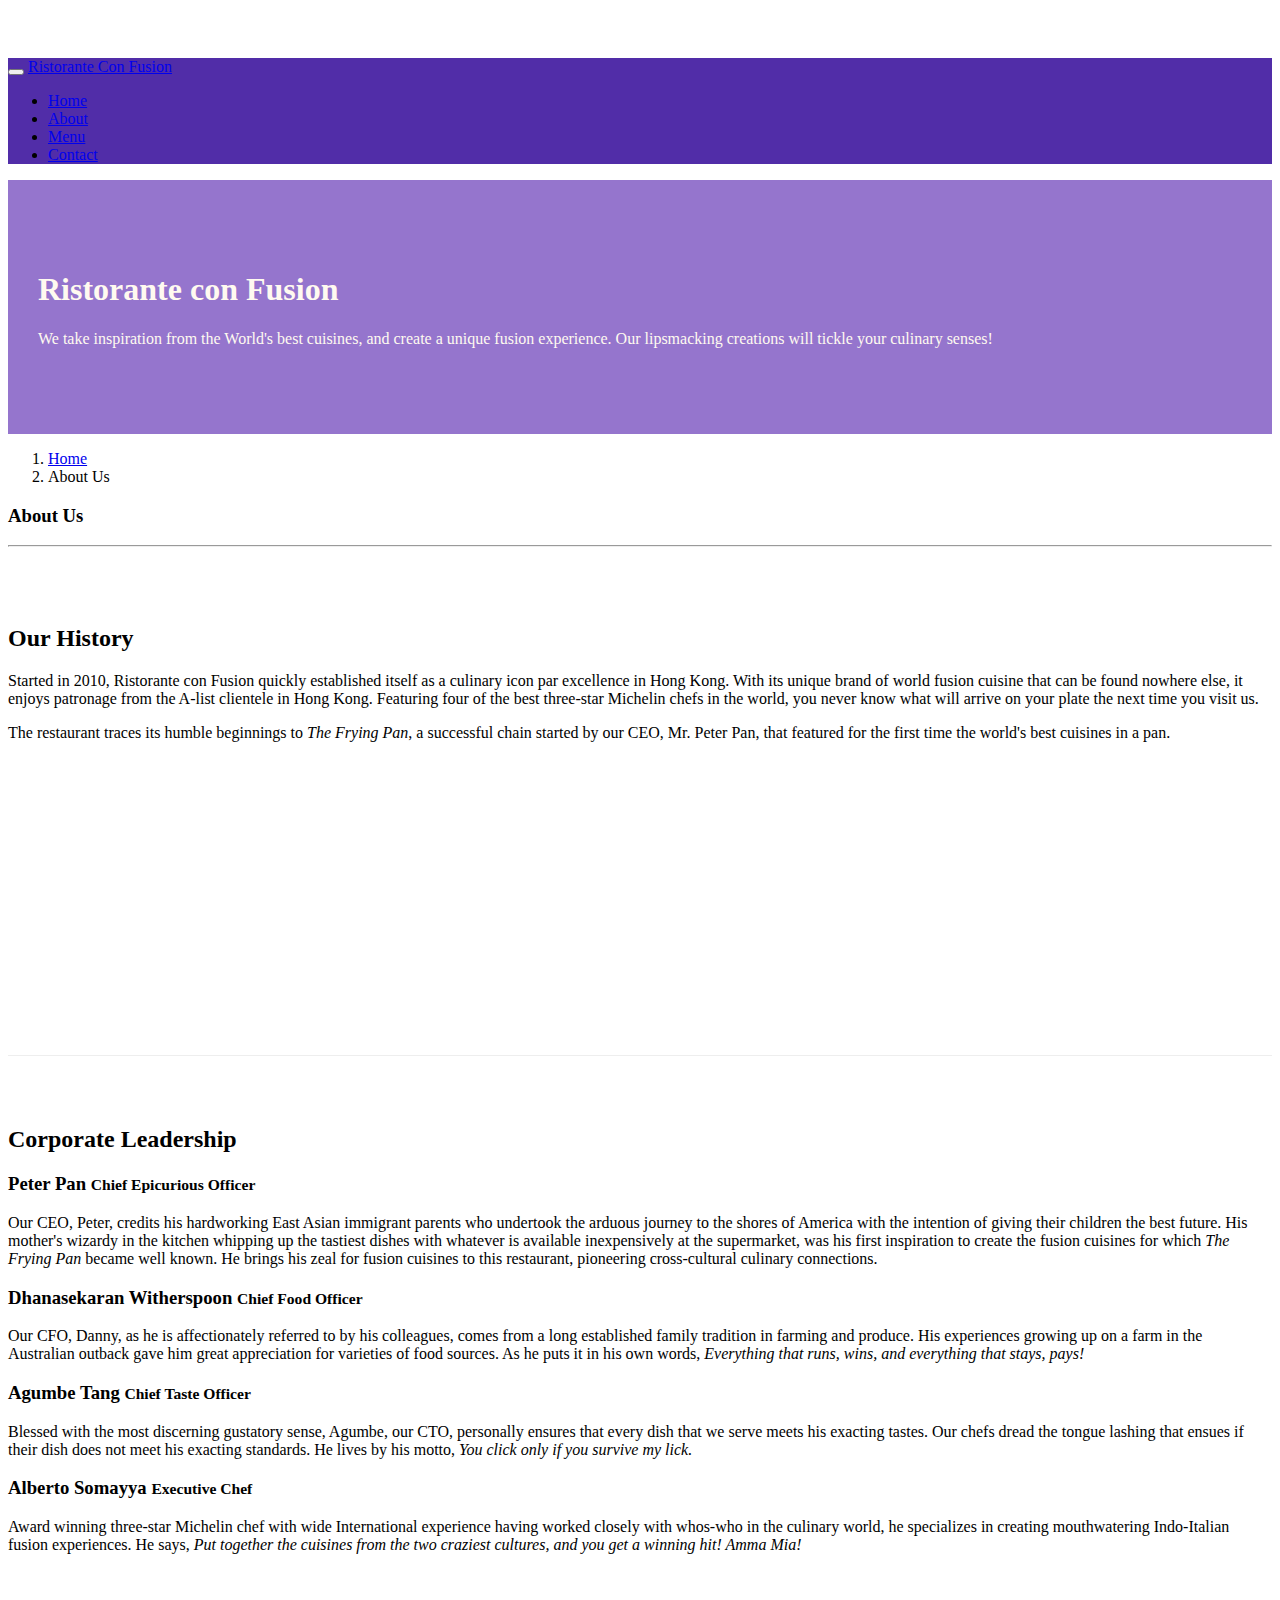
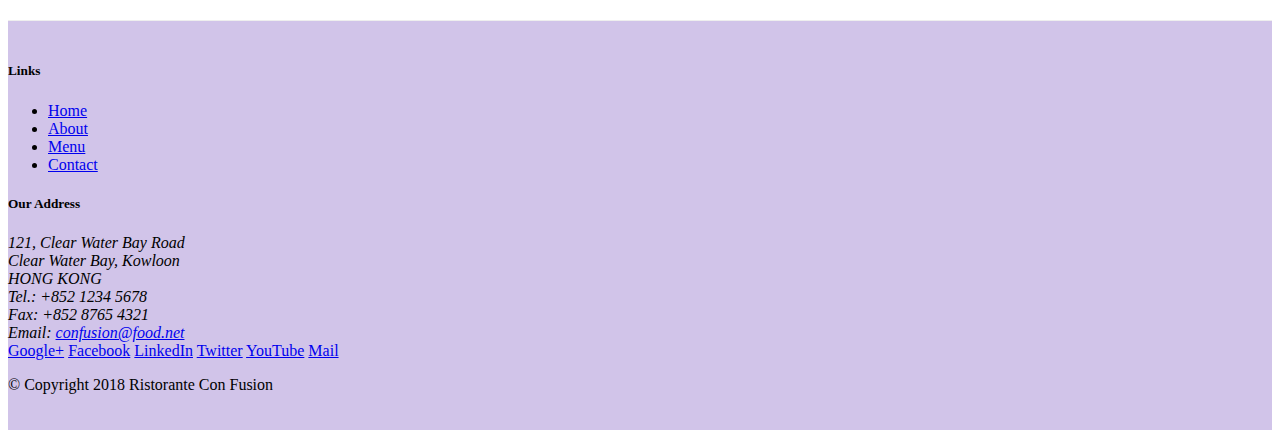
==== aboutus.html @ 702de175 "Navbar and breadcrumb" ====
<!DOCTYPE html>
<html lang="en">

<head>
    <!-- Required meta tags always come first -->
    <meta charset="utf-8">
    <meta name="viewport" content="width=device-width, initial-scale=1, shrink-to-fit=no">
    <meta http-equiv="x-ua-compatible" content="ie=edge">

    <!-- Bootstrap CSS -->
    <link rel="stylesheet" href="node_modules/bootstrap/dist/css/bootstrap.min.css">
    <link rel="stylesheet" href="css/style.css">
    <title>Ristorante Con Fusion: About Us</title>

</head>

<body>
    <nav class="navbar navbar-dark navbar-expand-sm fixed-top">
        <div class="container">
            <button class="navbar-toggler" type="button" data-toggle="collapse" data-target="#Navbar">
                <span class="navbar-toggler-icon"></span>
            </button>
            <a class="navbar-brand" href="index.html">Ristorante Con Fusion</a>
            <div class="collapse navbar-collapse" id="Navbar">
                <ul class="navbar-nav mr-auto">
                    <li class="nav-item"><a class="nav-link" href="index.html">Home</a></li>
                    <li class="nav-item active"><a class="nav-link" href="#">About</a></li>
                    <li class="nav-item"><a class="nav-link" href="#">Menu</a></li>
                    <li class="nav-item"><a class="nav-link" href="#">Contact</a></li>
                </ul>
            </div>
        </div>
    </nav>
    <header class="jumbotron">
        <div class="container">
            <div class="row row-header">
                <div class="col-12 col-sm-6">
                    <h1>Ristorante con Fusion</h1>
                    <p>We take inspiration from the World's best cuisines, and create a unique fusion experience. Our lipsmacking creations will tickle your culinary senses!</p>
                </div>
                <div class="col-12 col-sm">
                </div>
            </div>
        </div>
    </header>

    <div class="container">
        <div class="row">
            <ol class="col-12 breadcrumb">
                <li class="breadcrumb-item"><a href="index.html">Home</a></li>
                <li class="breadcrumb-item active">About Us</li>
            </ol> 
            <div class="col-12">
               <h3>About Us</h3>
               <hr>
            </div>
        </div>

        <div class="row row-content">
            <div class="col-12 col-sm-6">
                <h2>Our History</h2>
                <p>Started in 2010, Ristorante con Fusion quickly established itself as a culinary icon par excellence in Hong Kong. With its unique brand of world fusion cuisine that can be found nowhere else, it enjoys patronage from the A-list clientele in Hong Kong.  Featuring four of the best three-star Michelin chefs in the world, you never know what will arrive on your plate the next time you visit us.</p>
                <p>The restaurant traces its humble beginnings to <em>The Frying Pan</em>, a successful chain started by our CEO, Mr. Peter Pan, that featured for the first time the world's best cuisines in a pan.</p>
            </div>
            <div class="col col-sm">
            </div>
          
        </div>


        <div class="row row-content">
            <div class="col-12">
                <h2>Corporate Leadership</h2>
                <h3>Peter Pan <small>Chief Epicurious Officer</small></h3>
                <p class="d-none d-sm-block">Our CEO, Peter, credits his hardworking East Asian immigrant parents who undertook the arduous journey to the shores of America with the intention of giving their children the best future. His mother's wizardy in the kitchen whipping up the tastiest dishes with whatever is available inexpensively at the supermarket, was his first inspiration to create the fusion cuisines for which <em>The Frying Pan</em> became well known. He brings his zeal for fusion cuisines to this restaurant, pioneering cross-cultural culinary connections.</p>
                <h3>Dhanasekaran Witherspoon <small>Chief Food Officer</small></h3>
                <p class="d-none d-sm-block">Our CFO, Danny, as he is affectionately referred to by his colleagues, comes from a long established family tradition in farming and produce. His experiences growing up on a farm in the Australian outback gave him great appreciation for varieties of food sources. As he puts it in his own words, <em>Everything that runs, wins, and everything that stays, pays!</em></p>
                <h3>Agumbe Tang <small>Chief Taste Officer</small></h3>
                <p class="d-none d-sm-block">Blessed with the most discerning gustatory sense, Agumbe, our CTO, personally ensures that every dish that we serve meets his exacting tastes. Our chefs dread the tongue lashing that ensues if their dish does not meet his exacting standards. He lives by his motto, <em>You click only if you survive my lick.</em></p>
                <h3>Alberto Somayya <small>Executive Chef</small></h3>
                <p class="d-none d-sm-block">Award winning three-star Michelin chef with wide International experience having worked closely with whos-who in the culinary world, he specializes in creating mouthwatering Indo-Italian fusion experiences. He says, <em>Put together the cuisines from the two craziest cultures, and you get a winning hit! Amma Mia!</em></p>
            </div>
       </div>

    </div>

    <footer class="footer">
        <div class="container">
            <div class="row">             
                <div class="col-4 offset-1 col-sm-2">
                    <h5>Links</h5>
                    <ul class="list-unstyled">
                        <li><a href="index.html">Home</a></li>
                        <li><a href="#">About</a></li>
                        <li><a href="#">Menu</a></li>
                        <li><a href="#">Contact</a></li>
                    </ul>
                </div>
                <div class="col-7 col-sm-5">
                    <h5>Our Address</h5>
                    <address>
		              121, Clear Water Bay Road<br>
		              Clear Water Bay, Kowloon<br>
		              HONG KONG<br>
		              Tel.: +852 1234 5678<br>
		              Fax: +852 8765 4321<br>
		              Email: <a href="mailto:confusion@food.net">confusion@food.net</a>
		           </address>
                </div>
                <div class="col-12 col-sm-4 align-self-center">
                    <div class="text-center">
                        <a href="http://google.com/+">Google+</a>
                        <a href="http://www.facebook.com/profile.php?id=">Facebook</a>
                        <a href="http://www.linkedin.com/in/">LinkedIn</a>
                        <a href="http://twitter.com/">Twitter</a>
                        <a href="http://youtube.com/">YouTube</a>
                        <a href="mailto:">Mail</a>
                    </div>
                </div>
           </div>
           <div class="row justify-content-center">             
                <div class="col-auto">
                    <p>© Copyright 2018 Ristorante Con Fusion</p>
                </div>
           </div>
        </div>
    </footer>
    <!-- jQuery first, then Popper.js, then Bootstrap JS. -->
    <script src="node_modules/jquery/dist/jquery.slim.min.js"></script>
    <script src="node_modules/popper.js/dist/umd/popper.min.js"></script>
    <script src="node_modules/bootstrap/dist/js/bootstrap.min.js"></script>
</body>

</html>
---- css/style.css ----
.row-header{
    margin:0px auto;
    padding: 0px auto;;
}
.row-content{
    margin:0px auto;
    padding: 50px 0px;
    border-bottom: 1px ridge;
    min-height: 400px;
}
.footer{
    background-color: #D1C4E9;
    margin:0 auto;
    padding:20px 0;
}
.jumbotron{
    padding:70px 30px;
    margin: 0px auto;
    background: #9575cd;
    color:floralwhite;

}
.address{
    font-size: 80%;
    margin:0px;
    color:#0f0f0f;
}
body{
    padding:50px 0 0 0;
    z-index:0;
}

.navbar-dark{
    background-color: #512DA8;
}
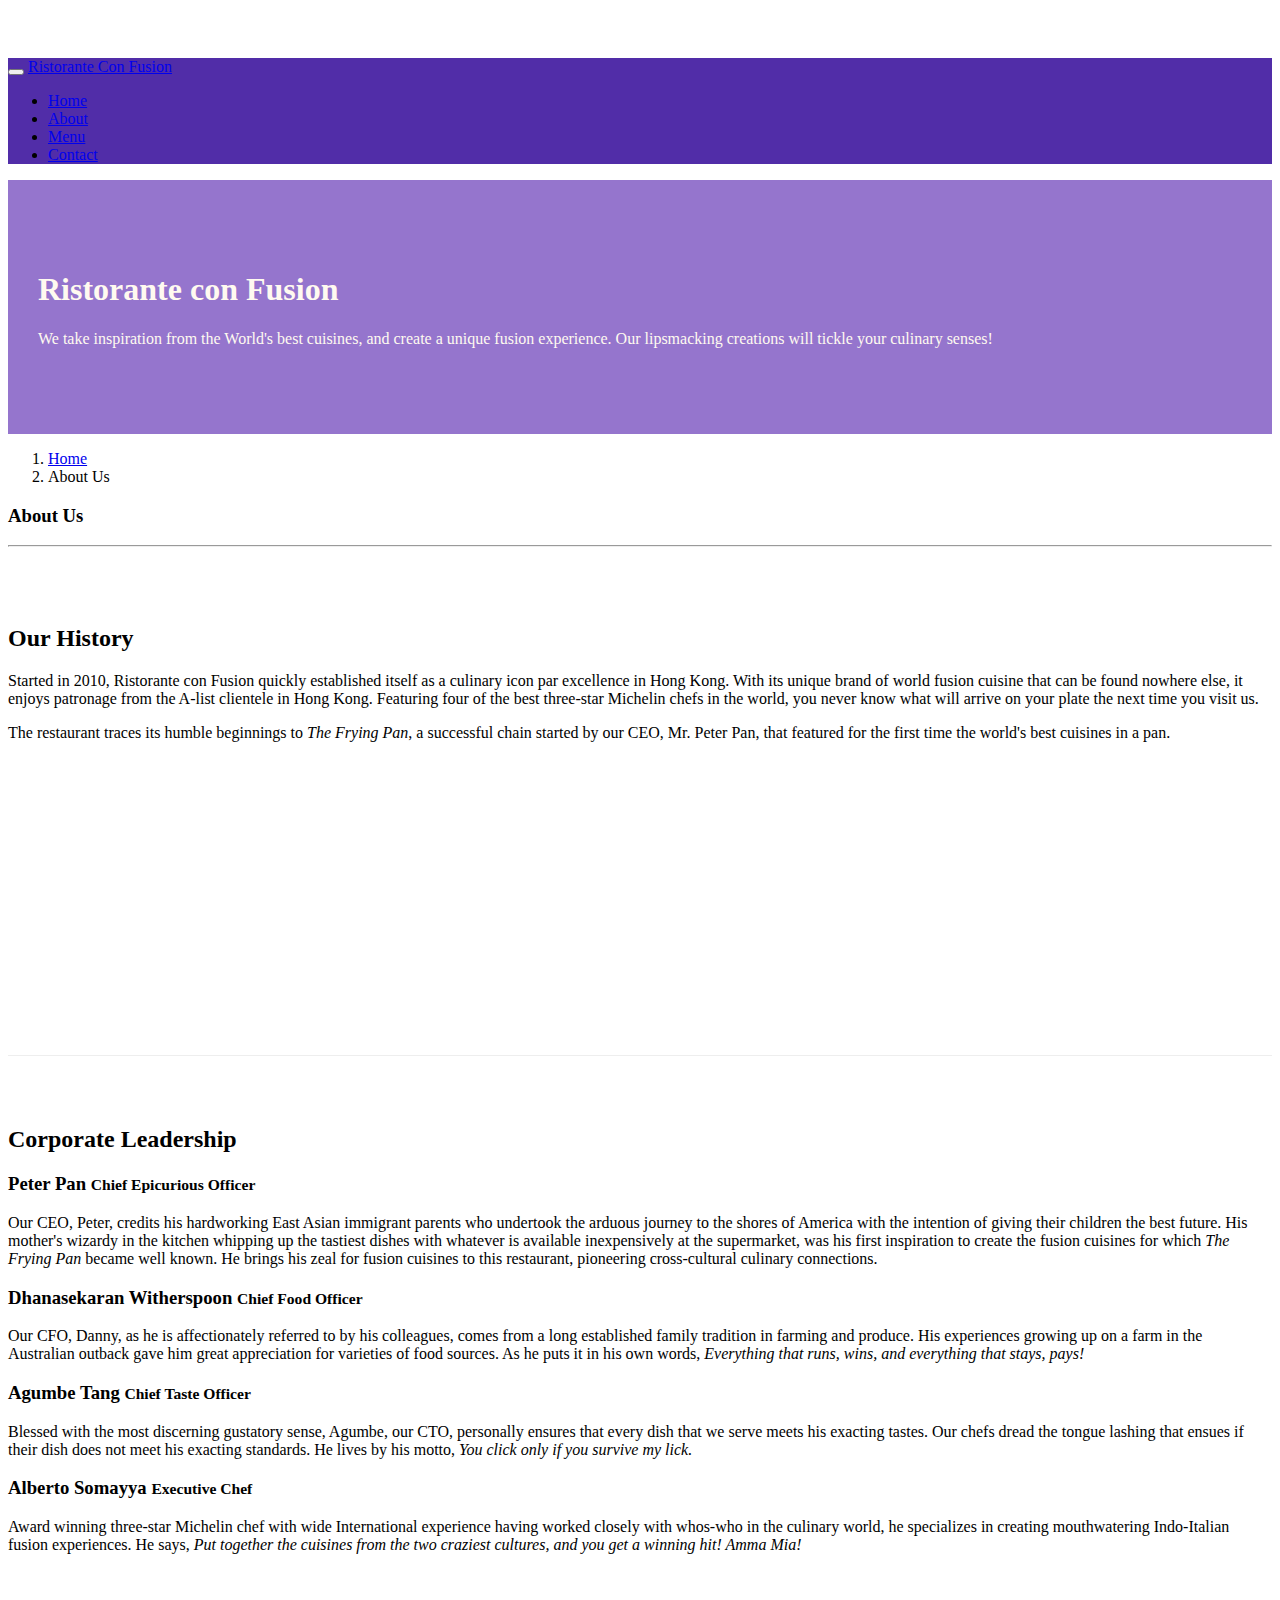
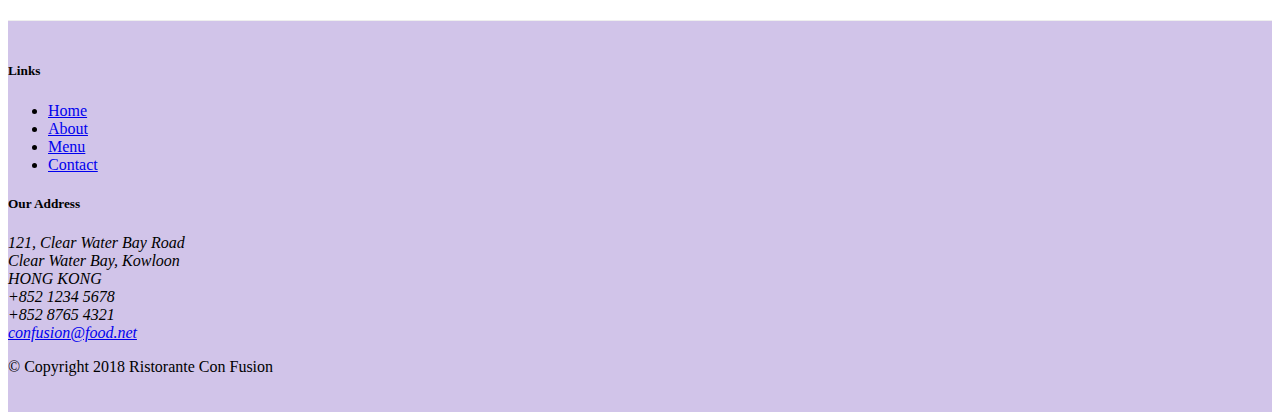
==== commit 7f61af41: "icon fonts" ====
--- a/aboutus.html
+++ b/aboutus.html
@@ -9,6 +9,8 @@
 
     <!-- Bootstrap CSS -->
     <link rel="stylesheet" href="node_modules/bootstrap/dist/css/bootstrap.min.css">
+    <link rel="stylesheet" href="node_modules/font-awesome/css/font-awesome.min.css">
+    <link rel="stylesheet" href="node_modules/bootstrap-social/bootstrap-social.css">
     <link rel="stylesheet" href="css/style.css">
     <title>Ristorante Con Fusion: About Us</title>
 
@@ -23,10 +25,10 @@
             <a class="navbar-brand" href="index.html">Ristorante Con Fusion</a>
             <div class="collapse navbar-collapse" id="Navbar">
                 <ul class="navbar-nav mr-auto">
-                    <li class="nav-item"><a class="nav-link" href="index.html">Home</a></li>
-                    <li class="nav-item active"><a class="nav-link" href="#">About</a></li>
-                    <li class="nav-item"><a class="nav-link" href="#">Menu</a></li>
-                    <li class="nav-item"><a class="nav-link" href="#">Contact</a></li>
+                    <li class="nav-item"><a class="nav-link" href="#"><span class="fa fa-home fa-lg"></span> Home</a></li>
+                    <li class="nav-item active"><a class="nav-link" href="aboutus.html"><span class="fa fa-info fa-lg"></span> About</a></li>
+                    <li class="nav-item"><a class="nav-link" href="#"><span class="fa fa-list fa-lg"></span> Menu</a></li>
+                    <li class="nav-item"><a class="nav-link" href="#"><span class="fa fa-address-card fa-lg"></span> Contact</a></li>
                 </ul>
             </div>
         </div>
@@ -102,19 +104,19 @@
 		              121, Clear Water Bay Road<br>
 		              Clear Water Bay, Kowloon<br>
 		              HONG KONG<br>
-		              Tel.: +852 1234 5678<br>
-		              Fax: +852 8765 4321<br>
-		              Email: <a href="mailto:confusion@food.net">confusion@food.net</a>
+		              <i class="fa fa-phone fa-lg"></i> +852 1234 5678<br>
+                      <i class="fa fa-fax fa-lg"></i> +852 8765 4321<br>
+                      <i class="fa fa-envelope fa-lg"></i> <a href="mailto:confusion@food.net">confusion@food.net</a>
 		           </address>
                 </div>
                 <div class="col-12 col-sm-4 align-self-center">
                     <div class="text-center">
-                        <a href="http://google.com/+">Google+</a>
-                        <a href="http://www.facebook.com/profile.php?id=">Facebook</a>
-                        <a href="http://www.linkedin.com/in/">LinkedIn</a>
-                        <a href="http://twitter.com/">Twitter</a>
-                        <a href="http://youtube.com/">YouTube</a>
-                        <a href="mailto:">Mail</a>
+                        <a class="btn btn-social-icon btn-google" href="http://google.com/+"><i class="fa fa-google-plus fa-lg"></i></a>
+                        <a class="btn btn-social-icon btn-facebook" href="http://www.facebook.com/profile.php?id="><i class="fa fa-facebook fa-lg"></i></a>
+                        <a class="btn btn-social-icon btn-linkedin" href="http://www.linkedin.com/in/"><i class="fa fa-linkedin fa-lg"></i></a>
+                        <a class="btn btn-social-icon btn-twitter" href="http://twitter.com/"><i class="fa fa-twitter fa-lg"></i></a>
+                        <a class="btn btn-social-icon btn-google" href="http://youtube.com/"><i class="fa fa-youtube fa-lg"></i></a>
+                        <a class="btn btn-social-icon" href="mailto:"><i class="fa fa-envelope-o fa-lg"></i></a>
                     </div>
                 </div>
            </div>
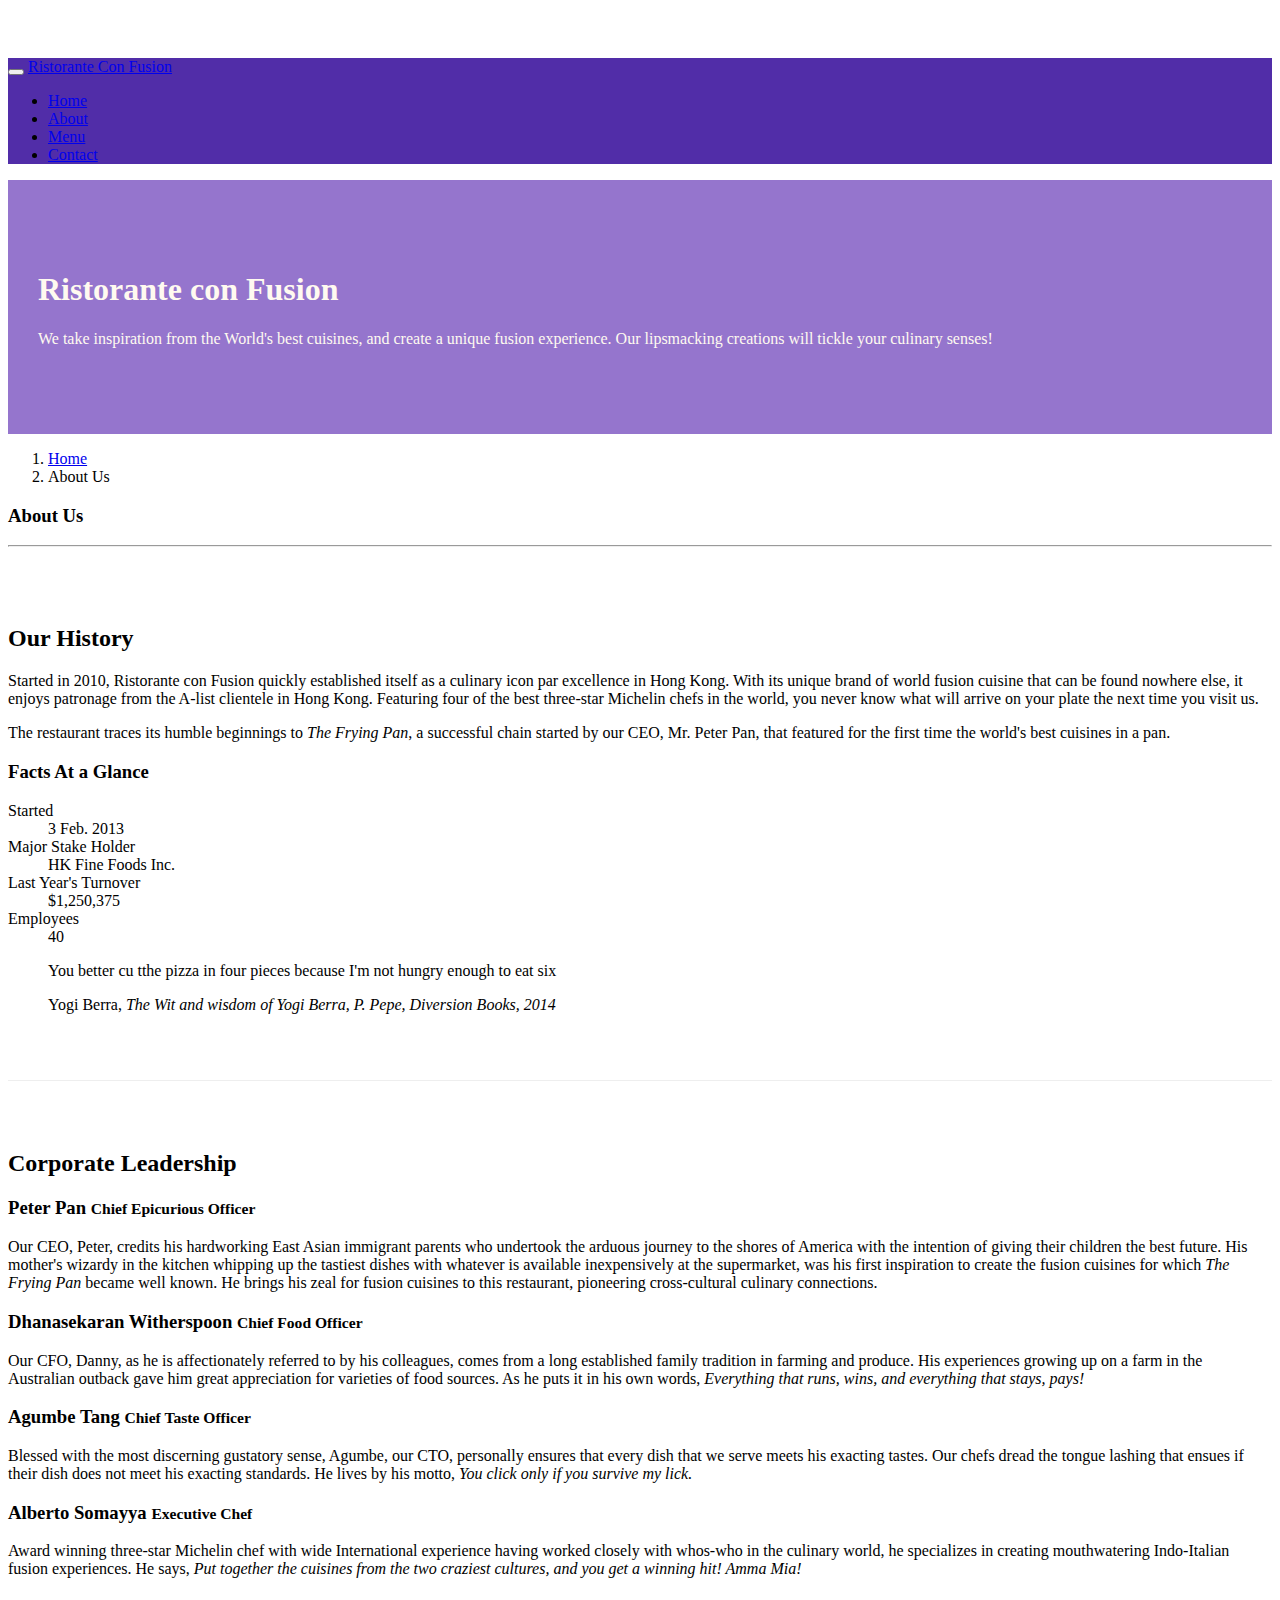
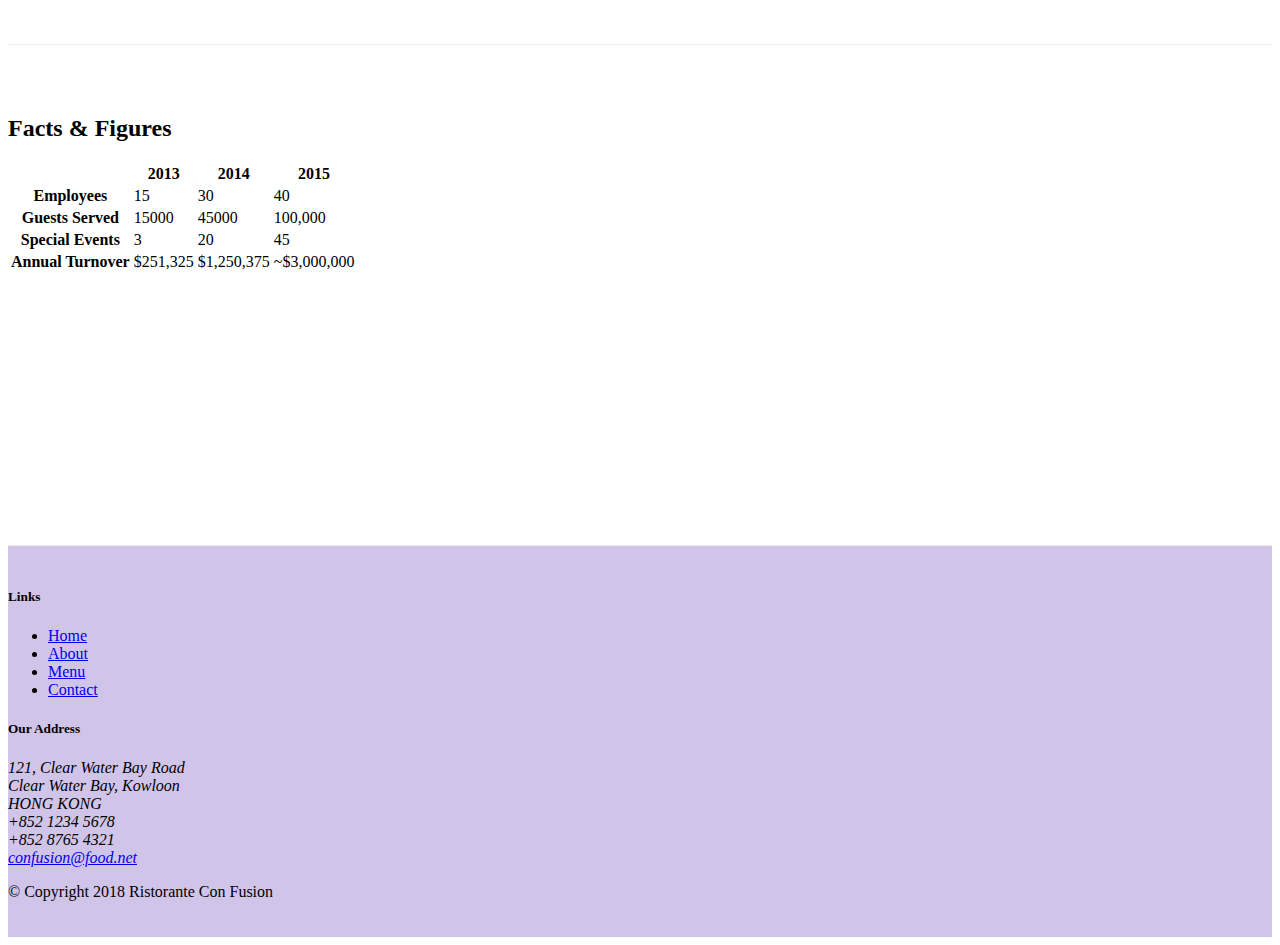
==== commit 28c5fcc8: "tables and cards" ====
--- a/aboutus.html
+++ b/aboutus.html
@@ -11,7 +11,7 @@
     <link rel="stylesheet" href="node_modules/bootstrap/dist/css/bootstrap.min.css">
     <link rel="stylesheet" href="node_modules/font-awesome/css/font-awesome.min.css">
     <link rel="stylesheet" href="node_modules/bootstrap-social/bootstrap-social.css">
-    <link rel="stylesheet" href="css/style.css">
+    <link rel="stylesheet" href="css/styles.css">
     <title>Ristorante Con Fusion: About Us</title>
 
 </head>
@@ -28,7 +28,7 @@
                     <li class="nav-item"><a class="nav-link" href="#"><span class="fa fa-home fa-lg"></span> Home</a></li>
                     <li class="nav-item active"><a class="nav-link" href="aboutus.html"><span class="fa fa-info fa-lg"></span> About</a></li>
                     <li class="nav-item"><a class="nav-link" href="#"><span class="fa fa-list fa-lg"></span> Menu</a></li>
-                    <li class="nav-item"><a class="nav-link" href="#"><span class="fa fa-address-card fa-lg"></span> Contact</a></li>
+                    <li class="nav-item"><a class="nav-link" href="contactus.html"><span class="fa fa-address-card fa-lg"></span> Contact</a></li>
                 </ul>
             </div>
         </div>
@@ -64,9 +64,38 @@
                 <p>Started in 2010, Ristorante con Fusion quickly established itself as a culinary icon par excellence in Hong Kong. With its unique brand of world fusion cuisine that can be found nowhere else, it enjoys patronage from the A-list clientele in Hong Kong.  Featuring four of the best three-star Michelin chefs in the world, you never know what will arrive on your plate the next time you visit us.</p>
                 <p>The restaurant traces its humble beginnings to <em>The Frying Pan</em>, a successful chain started by our CEO, Mr. Peter Pan, that featured for the first time the world's best cuisines in a pan.</p>
             </div>
-            <div class="col col-sm">
-            </div>
-          
+            <div class="col-sm">
+                <div class="card">
+                    <h3 class="card-header bg-primary text-white">Facts At a Glance</h3>
+                    <div class="card-body">
+                        <dl class="row">
+                            <dt class="col-6">Started</dt>
+                            <dd class="col-6">3 Feb. 2013</dd>
+                            <dt class="col-6">Major Stake Holder</dt>
+                            <dd class="col-6">HK Fine Foods Inc.</dd>
+                            <dt class="col-6">Last Year's Turnover</dt>
+                            <dd class="col-6">$1,250,375</dd>
+                            <dt class="col-6">Employees</dt>
+                            <dd class="col-6">40</dd>
+                        </dl>
+                    </div>
+                </div>
+            </div>
+            <div class="col-12">
+                <div class="card card-body by-light">
+                    <blockquote class="blockquote">
+                        <p class="mb-0">
+                            You better cu tthe pizza in four pieces because I'm not hungry enough to eat six
+                        </p>
+                        <footer class="blockquote-footer">
+                            Yogi Berra,
+                            <cite title="Source Title">
+                                The Wit and wisdom of Yogi Berra, P. Pepe, Diversion Books, 2014
+                            </cite>
+                        </footer>
+                    </blockquote>
+                </div>
+            </div>
         </div>
 
 
@@ -84,6 +113,50 @@
             </div>
        </div>
 
+       <div class="row row-content">
+           <div class="col-12 col-sm-9">
+               <h2>Facts &amp; Figures</h2>
+               <div class="table-responsive">
+                    <table class="table table-striped">
+                        <thead class="thead-dark">
+                            <tr>
+                                <th>&nbsp;</th>
+                                <th>2013</th>
+                                <th>2014</th>
+                                <th>2015</th>
+                            </tr>
+                        </thead>
+                        <tbody>
+                            <tr>
+                                <th>Employees</th>
+                                <td>15</td>
+                                <td>30</td>
+                                <td>40</td>
+                            </tr>
+                            <tr>
+                                <th>Guests Served</th>
+                                <td>15000</td>
+                                <td>45000</td>
+                                <td>100,000</td>
+                            </tr>
+                            <tr>
+                                <th>Special Events</th>
+                                <td>3</td>
+                                <td>20</td>
+                                <td>45</td>
+                            </tr>
+                            <tr>
+                                <th>Annual Turnover</th>
+                                <td>$251,325</td>
+                                <td>$1,250,375</td>
+                                <td>~$3,000,000</td>
+                            </tr>
+                        </tbody>
+                    </table>
+               </div>
+           </div>
+           <div class="col-12 col-sm-3"></div>
+       </div>
     </div>
 
     <footer class="footer">
@@ -95,7 +168,7 @@
                         <li><a href="index.html">Home</a></li>
                         <li><a href="#">About</a></li>
                         <li><a href="#">Menu</a></li>
-                        <li><a href="#">Contact</a></li>
+                        <li><a href="contactus.html">Contact</a></li>
                     </ul>
                 </div>
                 <div class="col-7 col-sm-5">
--- a/css/styles.css
+++ b/css/styles.css
@@ -0,0 +1,35 @@
+.row-header{
+    margin:0px auto;
+    padding: 0px auto;;
+}
+.row-content{
+    margin:0px auto;
+    padding: 50px 0px;
+    border-bottom: 1px ridge;
+    min-height: 400px;
+}
+.footer{
+    background-color: #D1C4E9;
+    margin:0 auto;
+    padding:20px 0;
+}
+.jumbotron{
+    padding:70px 30px;
+    margin: 0px auto;
+    background: #9575cd;
+    color:floralwhite;
+
+}
+.address{
+    font-size: 80%;
+    margin:0px;
+    color:#0f0f0f;
+}
+body{
+    padding:50px 0 0 0;
+    z-index:0;
+}
+
+.navbar-dark{
+    background-color: #512DA8;
+}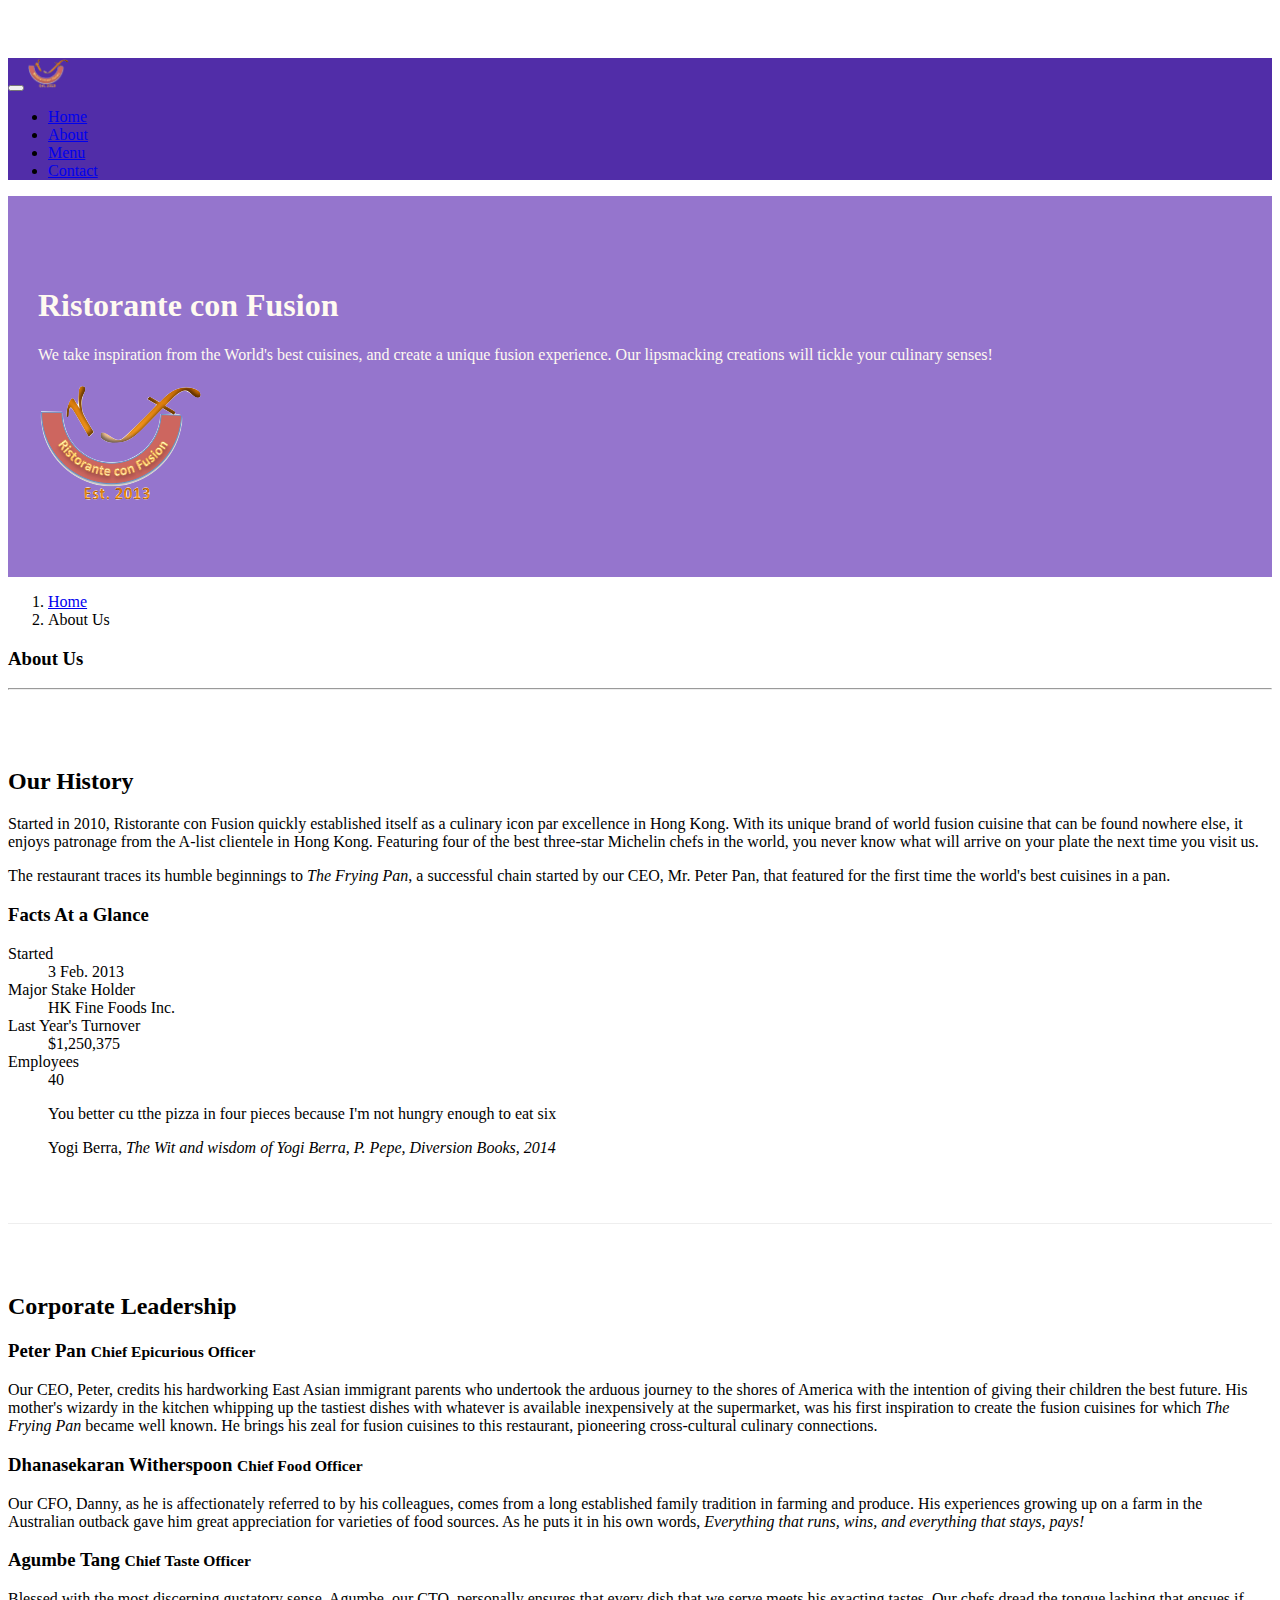
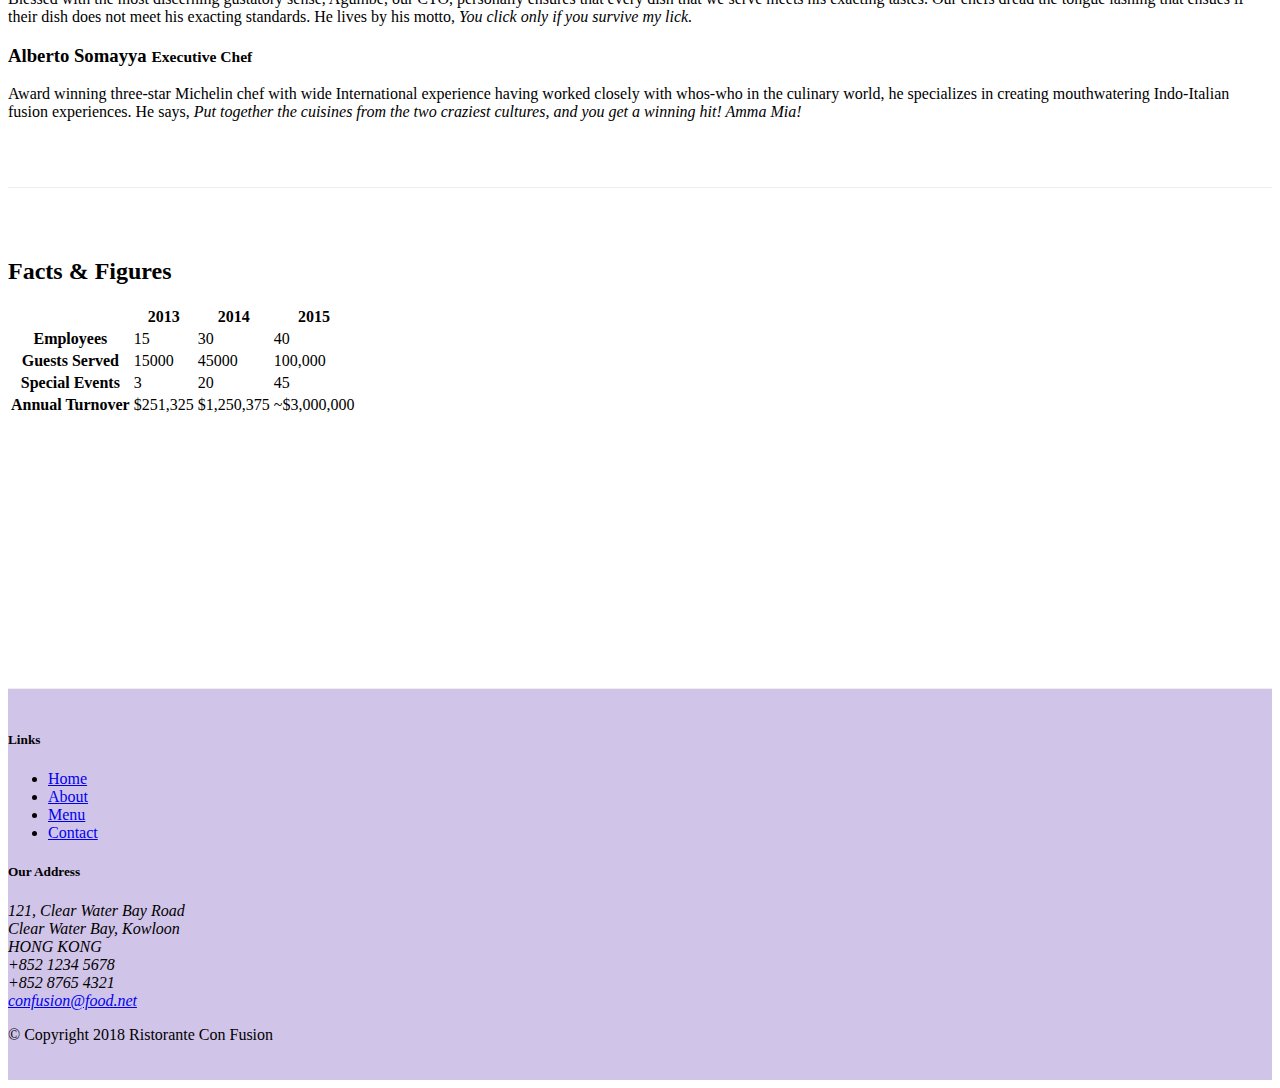
==== commit 7f5e0244: "Images and media" ====
--- a/aboutus.html
+++ b/aboutus.html
@@ -22,7 +22,7 @@
             <button class="navbar-toggler" type="button" data-toggle="collapse" data-target="#Navbar">
                 <span class="navbar-toggler-icon"></span>
             </button>
-            <a class="navbar-brand" href="index.html">Ristorante Con Fusion</a>
+            <a class="navbar-brand" href="index.html"><img src="img/logo.png" height="30" width="41"></a>
             <div class="collapse navbar-collapse" id="Navbar">
                 <ul class="navbar-nav mr-auto">
                     <li class="nav-item"><a class="nav-link" href="#"><span class="fa fa-home fa-lg"></span> Home</a></li>
@@ -40,7 +40,8 @@
                     <h1>Ristorante con Fusion</h1>
                     <p>We take inspiration from the World's best cuisines, and create a unique fusion experience. Our lipsmacking creations will tickle your culinary senses!</p>
                 </div>
-                <div class="col-12 col-sm">
+                <div class="col-12 col-sm align-self-center">
+                    <img src="img/logo.png" class="img-fluid">
                 </div>
             </div>
         </div>
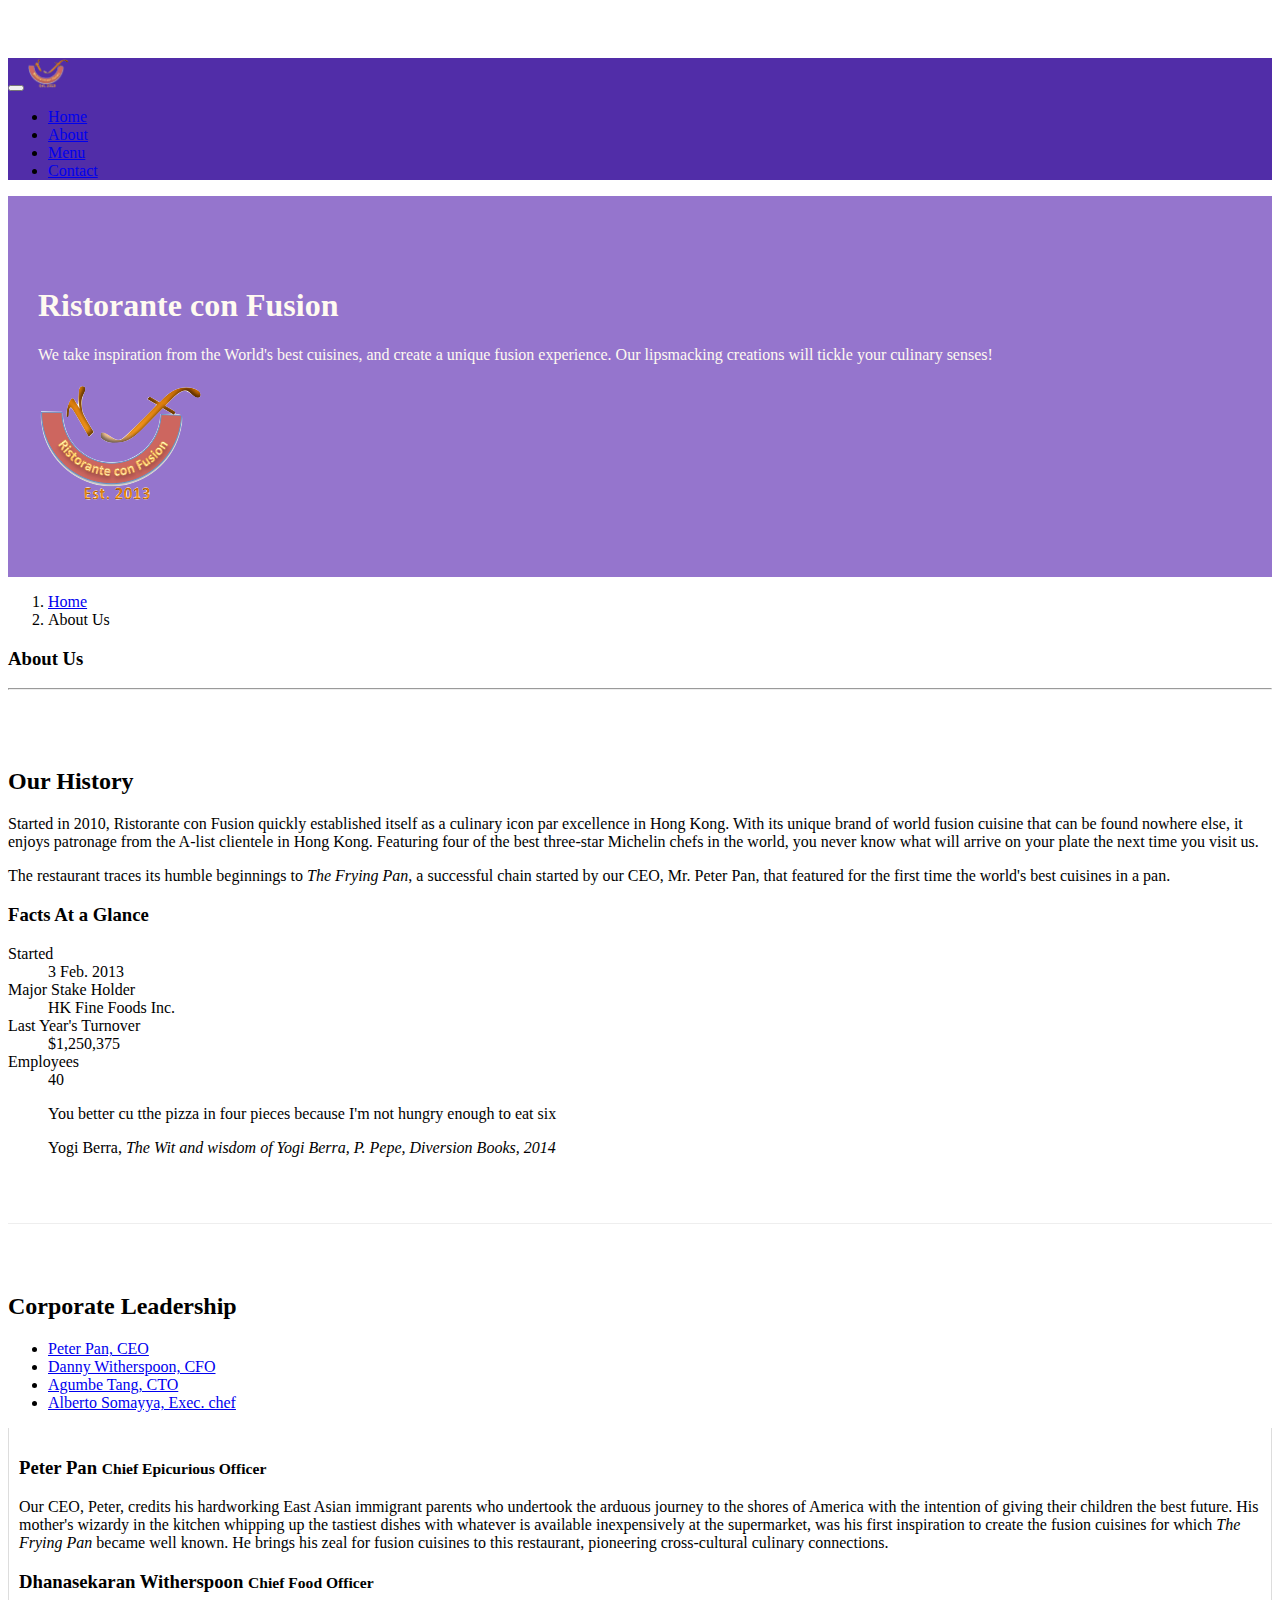
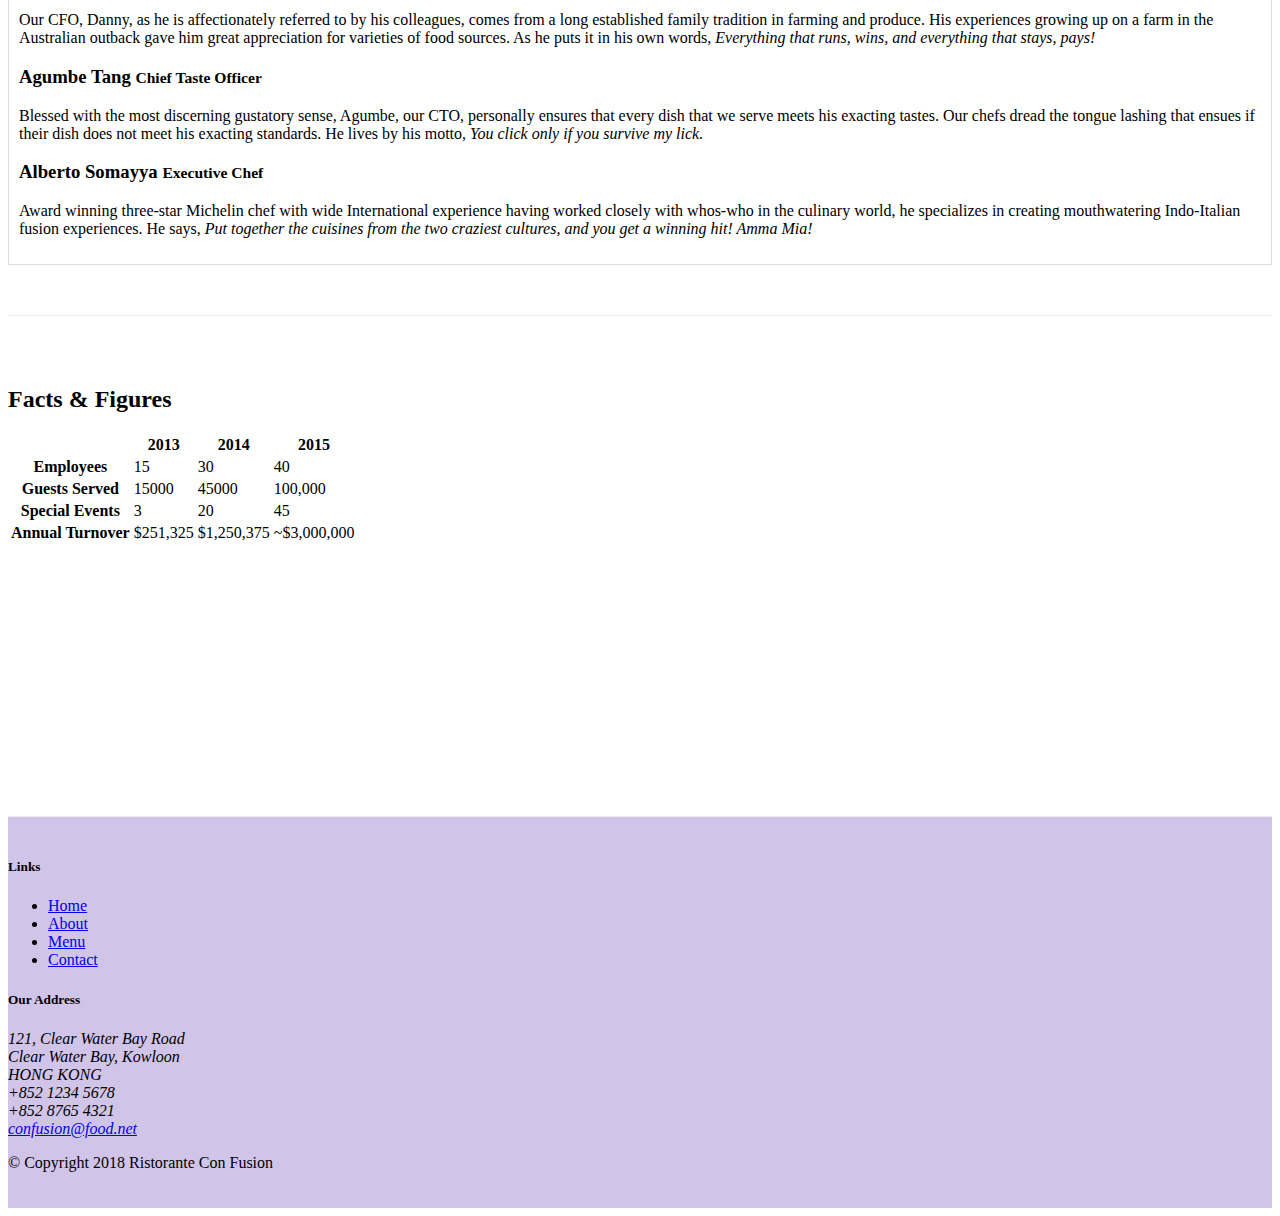
==== commit 170b7b04: "tabs" ====
--- a/aboutus.html
+++ b/aboutus.html
@@ -103,14 +103,41 @@
         <div class="row row-content">
             <div class="col-12">
                 <h2>Corporate Leadership</h2>
-                <h3>Peter Pan <small>Chief Epicurious Officer</small></h3>
-                <p class="d-none d-sm-block">Our CEO, Peter, credits his hardworking East Asian immigrant parents who undertook the arduous journey to the shores of America with the intention of giving their children the best future. His mother's wizardy in the kitchen whipping up the tastiest dishes with whatever is available inexpensively at the supermarket, was his first inspiration to create the fusion cuisines for which <em>The Frying Pan</em> became well known. He brings his zeal for fusion cuisines to this restaurant, pioneering cross-cultural culinary connections.</p>
-                <h3>Dhanasekaran Witherspoon <small>Chief Food Officer</small></h3>
-                <p class="d-none d-sm-block">Our CFO, Danny, as he is affectionately referred to by his colleagues, comes from a long established family tradition in farming and produce. His experiences growing up on a farm in the Australian outback gave him great appreciation for varieties of food sources. As he puts it in his own words, <em>Everything that runs, wins, and everything that stays, pays!</em></p>
-                <h3>Agumbe Tang <small>Chief Taste Officer</small></h3>
-                <p class="d-none d-sm-block">Blessed with the most discerning gustatory sense, Agumbe, our CTO, personally ensures that every dish that we serve meets his exacting tastes. Our chefs dread the tongue lashing that ensues if their dish does not meet his exacting standards. He lives by his motto, <em>You click only if you survive my lick.</em></p>
-                <h3>Alberto Somayya <small>Executive Chef</small></h3>
-                <p class="d-none d-sm-block">Award winning three-star Michelin chef with wide International experience having worked closely with whos-who in the culinary world, he specializes in creating mouthwatering Indo-Italian fusion experiences. He says, <em>Put together the cuisines from the two craziest cultures, and you get a winning hit! Amma Mia!</em></p>
+                <ul class="nav nav-tabs">
+                    <li class="nav-item">
+                        <a class="nav-link active" href="#peter" role="tab" data-toggle="tab">Peter Pan, CEO</a>
+                    </li>
+                    <li class="nav-item">
+                        <a class="nav-link" href="#danny" role="tab" data-toggle="tab">Danny Witherspoon, CFO</a>
+                    </li>
+                    <li class="nav-item">
+                        <a class="nav-link" href="#agumbe" role="tab" data-toggle="tab">Agumbe Tang, CTO</a>
+                    </li>
+                    <li class="nav-item">
+                        <a class="nav-link" href="#alberto" role="tab" data-toggle="tab">Alberto Somayya, Exec. chef</a>
+                    </li>
+                </ul>
+                <div class="tab-content">
+                    <div role="tabpanel" class="tab-pane fade show active" id="peter">
+                        <h3>Peter Pan <small>Chief Epicurious Officer</small></h3>
+                        <p class="d-none d-sm-block">Our CEO, Peter, credits his hardworking East Asian immigrant parents who undertook the arduous journey to the shores of America with the intention of giving their children the best future. His mother's wizardy in the kitchen whipping up the tastiest dishes with whatever is available inexpensively at the supermarket, was his first inspiration to create the fusion cuisines for which <em>The Frying Pan</em> became well known. He brings his zeal for fusion cuisines to this restaurant, pioneering cross-cultural culinary connections.</p>
+                    </div>
+
+                    <div role="tabpanel" class="tab-pane fade" id="danny">       
+                        <h3>Dhanasekaran Witherspoon <small>Chief Food Officer</small></h3>
+                        <p class="d-none d-sm-block">Our CFO, Danny, as he is affectionately referred to by his colleagues, comes from a long established family tradition in farming and produce. His experiences growing up on a farm in the Australian outback gave him great appreciation for varieties of food sources. As he puts it in his own words, <em>Everything that runs, wins, and everything that stays, pays!</em></p>
+                    </div>
+
+                    <div role="tabpanel" class="tab-pane fade" id="agumbe">
+                        <h3>Agumbe Tang <small>Chief Taste Officer</small></h3>
+                        <p class="d-none d-sm-block">Blessed with the most discerning gustatory sense, Agumbe, our CTO, personally ensures that every dish that we serve meets his exacting tastes. Our chefs dread the tongue lashing that ensues if their dish does not meet his exacting standards. He lives by his motto, <em>You click only if you survive my lick.</em></p>
+                    </div>
+                    
+                    <div role="tabpanel" class="tab-pane fade" id="alberto">
+                        <h3>Alberto Somayya <small>Executive Chef</small></h3>
+                        <p class="d-none d-sm-block">Award winning three-star Michelin chef with wide International experience having worked closely with whos-who in the culinary world, he specializes in creating mouthwatering Indo-Italian fusion experiences. He says, <em>Put together the cuisines from the two craziest cultures, and you get a winning hit! Amma Mia!</em></p>
+                    </div>
+                </div>
             </div>
        </div>
 
--- a/css/styles.css
+++ b/css/styles.css
@@ -32,4 +32,11 @@
 
 .navbar-dark{
     background-color: #512DA8;
+}
+
+.tab-content{
+    border-left: 1px solid #ddd;
+    border-right: 1px solid #ddd;
+    border-bottom: 1px solid #ddd;
+    padding:10px;
 }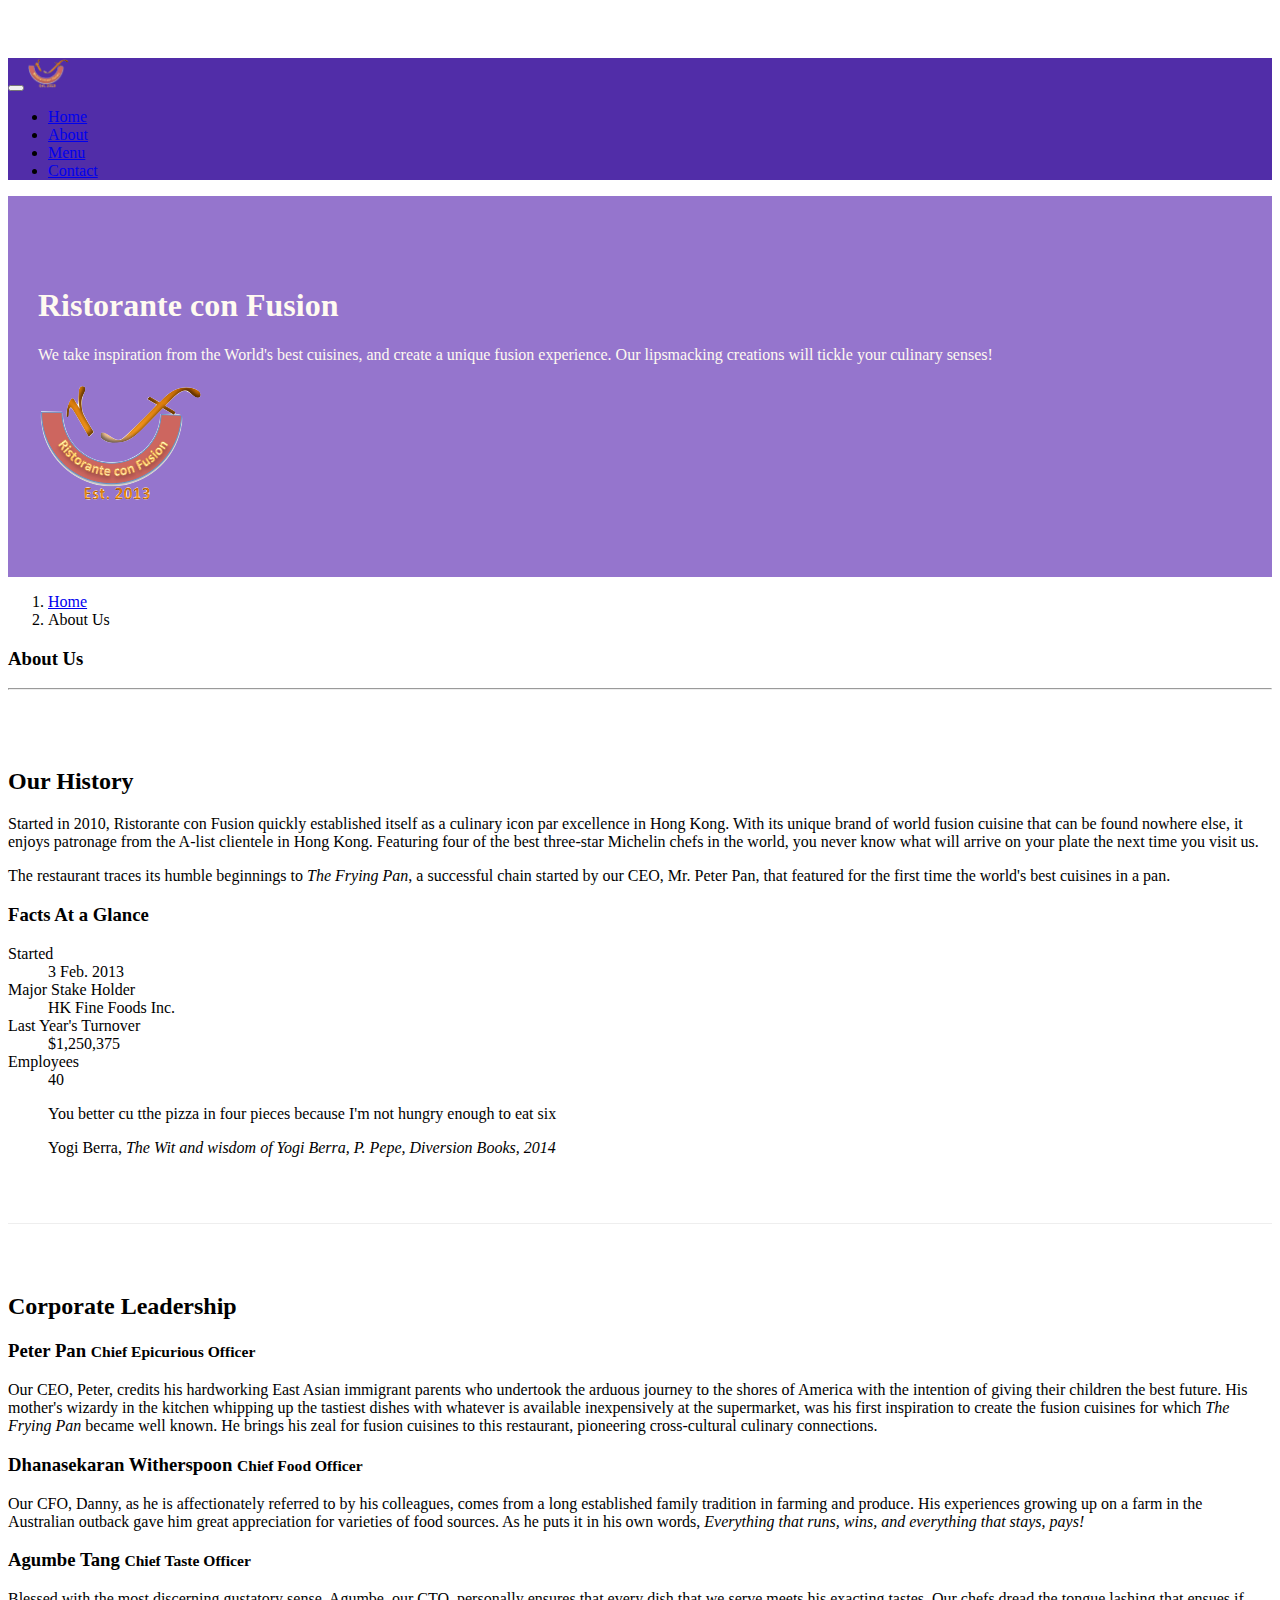
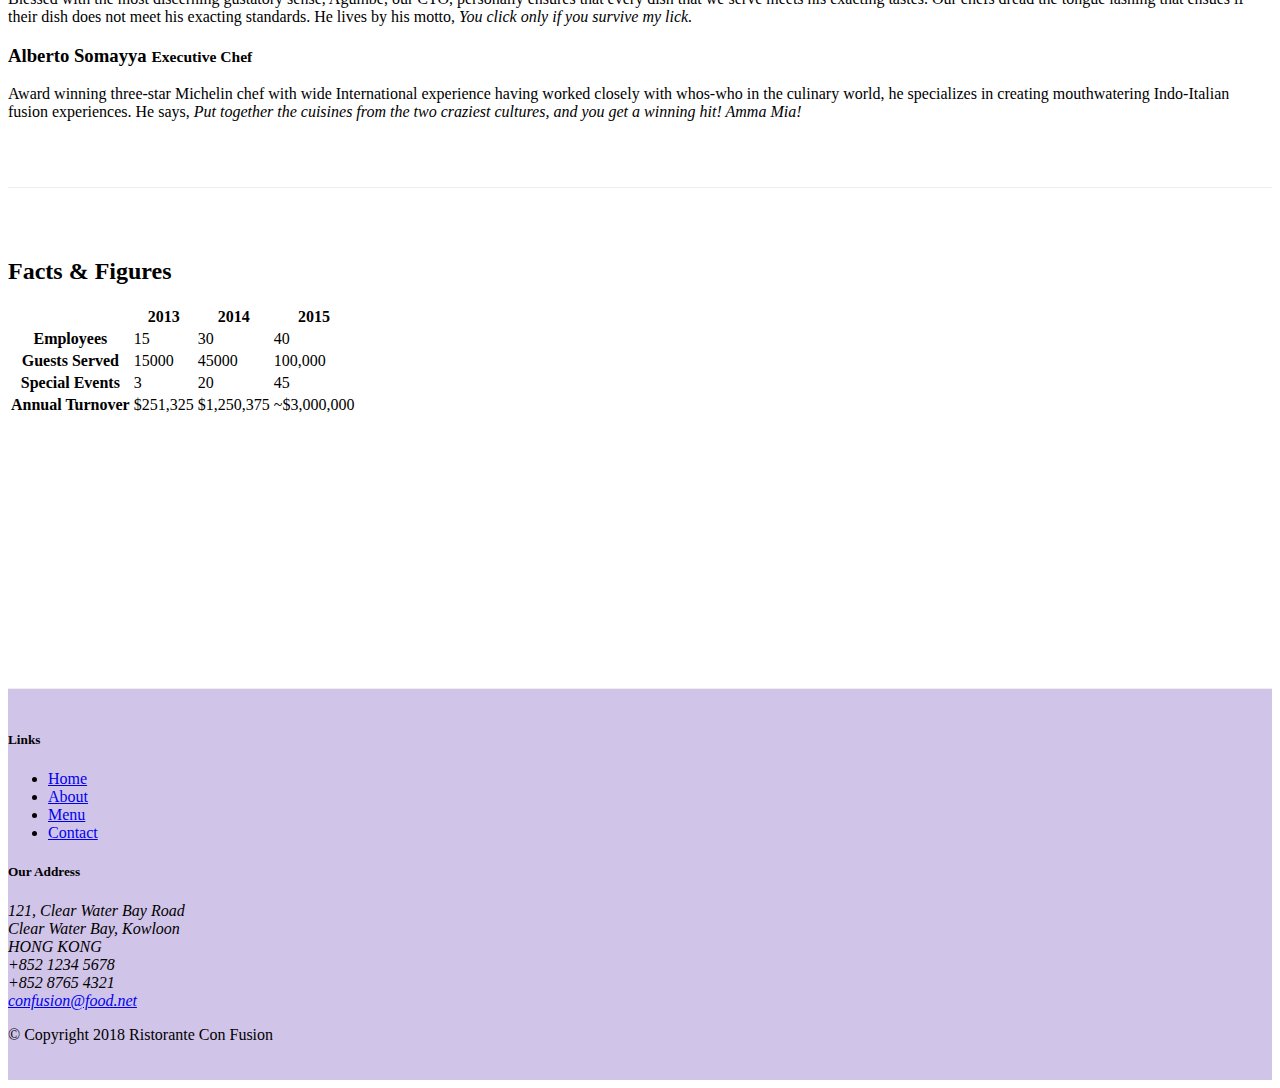
==== commit 594a1099: "accordion" ====
--- a/aboutus.html
+++ b/aboutus.html
@@ -103,40 +103,64 @@
         <div class="row row-content">
             <div class="col-12">
                 <h2>Corporate Leadership</h2>
-                <ul class="nav nav-tabs">
-                    <li class="nav-item">
-                        <a class="nav-link active" href="#peter" role="tab" data-toggle="tab">Peter Pan, CEO</a>
-                    </li>
-                    <li class="nav-item">
-                        <a class="nav-link" href="#danny" role="tab" data-toggle="tab">Danny Witherspoon, CFO</a>
-                    </li>
-                    <li class="nav-item">
-                        <a class="nav-link" href="#agumbe" role="tab" data-toggle="tab">Agumbe Tang, CTO</a>
-                    </li>
-                    <li class="nav-item">
-                        <a class="nav-link" href="#alberto" role="tab" data-toggle="tab">Alberto Somayya, Exec. chef</a>
-                    </li>
-                </ul>
-                <div class="tab-content">
-                    <div role="tabpanel" class="tab-pane fade show active" id="peter">
-                        <h3>Peter Pan <small>Chief Epicurious Officer</small></h3>
-                        <p class="d-none d-sm-block">Our CEO, Peter, credits his hardworking East Asian immigrant parents who undertook the arduous journey to the shores of America with the intention of giving their children the best future. His mother's wizardy in the kitchen whipping up the tastiest dishes with whatever is available inexpensively at the supermarket, was his first inspiration to create the fusion cuisines for which <em>The Frying Pan</em> became well known. He brings his zeal for fusion cuisines to this restaurant, pioneering cross-cultural culinary connections.</p>
-                    </div>
-
-                    <div role="tabpanel" class="tab-pane fade" id="danny">       
-                        <h3>Dhanasekaran Witherspoon <small>Chief Food Officer</small></h3>
-                        <p class="d-none d-sm-block">Our CFO, Danny, as he is affectionately referred to by his colleagues, comes from a long established family tradition in farming and produce. His experiences growing up on a farm in the Australian outback gave him great appreciation for varieties of food sources. As he puts it in his own words, <em>Everything that runs, wins, and everything that stays, pays!</em></p>
-                    </div>
-
-                    <div role="tabpanel" class="tab-pane fade" id="agumbe">
-                        <h3>Agumbe Tang <small>Chief Taste Officer</small></h3>
-                        <p class="d-none d-sm-block">Blessed with the most discerning gustatory sense, Agumbe, our CTO, personally ensures that every dish that we serve meets his exacting tastes. Our chefs dread the tongue lashing that ensues if their dish does not meet his exacting standards. He lives by his motto, <em>You click only if you survive my lick.</em></p>
+                
+                <div id="accordion">
+                    <div class="card">
+                        <div class="card-header" role="tab" id="peterhead">
+                            <h3 class="mb-0">
+                                <a data-toggle="collapse" data-target="#peter">Peter Pan <small>Chief Epicurious Officer</small></a> 
+                            </h3>
+                        </div>
+                        <div class="collapse show" id="peter" data-parent="#accordion">    
+                            <div class="card-body">
+                                <p class="d-none d-sm-block">Our CEO, Peter, credits his hardworking East Asian immigrant parents who undertook the arduous journey to the shores of America with the intention of giving their children the best future. His mother's wizardy in the kitchen whipping up the tastiest dishes with whatever is available inexpensively at the supermarket, was his first inspiration to create the fusion cuisines for which <em>The Frying Pan</em> became well known. He brings his zeal for fusion cuisines to this restaurant, pioneering cross-cultural culinary connections.</p>
+                            </div>
+                           
+                        </div>
+                    </div>
+
+                    <div class="card">
+                        <div class="card-header" role="tab" id="dannyhead">
+                            <h3 class="mb-0">
+                                <a class="collapsed" data-toggle="collapse" data-target="#danny">Dhanasekaran Witherspoon <small>Chief Food Officer</small></a> 
+                            </h3>
+                        </div>
+                        <div class="collapse" id="danny" data-parent="#accordion">    
+                            <div class="card-body">
+                                <p class="d-none d-sm-block">Our CFO, Danny, as he is affectionately referred to by his colleagues, comes from a long established family tradition in farming and produce. His experiences growing up on a farm in the Australian outback gave him great appreciation for varieties of food sources. As he puts it in his own words, <em>Everything that runs, wins, and everything that stays, pays!</em></p>
+                            </div>
+                           
+                        </div>
+                    </div>
+
+                    <div class="card">
+                        <div class="card-header" role="tab" id="agumbehead">
+                            <h3 class="mb-0">
+                                <a class="collapsed" data-toggle="collapse" data-target="#agumbe">Agumbe Tang <small>Chief Taste Officer</small></a> 
+                            </h3>
+                        </div>
+                        <div class="collapse" id="agumbe" data-parent="#accordion">    
+                            <div class="card-body">
+                                <p class="d-none d-sm-block">Blessed with the most discerning gustatory sense, Agumbe, our CTO, personally ensures that every dish that we serve meets his exacting tastes. Our chefs dread the tongue lashing that ensues if their dish does not meet his exacting standards. He lives by his motto, <em>You click only if you survive my lick.</em></p>
+                            </div>
+                           
+                        </div>
                     </div>
                     
-                    <div role="tabpanel" class="tab-pane fade" id="alberto">
-                        <h3>Alberto Somayya <small>Executive Chef</small></h3>
-                        <p class="d-none d-sm-block">Award winning three-star Michelin chef with wide International experience having worked closely with whos-who in the culinary world, he specializes in creating mouthwatering Indo-Italian fusion experiences. He says, <em>Put together the cuisines from the two craziest cultures, and you get a winning hit! Amma Mia!</em></p>
-                    </div>
+                    <div class="card">
+                        <div class="card-header" role="tab" id="albertohead">
+                            <h3 class="mb-0">
+                                <a class="collapsed" data-toggle="collapse" data-target="#alberto">Alberto Somayya <small>Executive Chef</small></a> 
+                            </h3>
+                        </div>
+                        <div class="collapse" id="alberto" data-parent="#accordion">    
+                            <div class="card-body">
+                                <p class="d-none d-sm-block">Award winning three-star Michelin chef with wide International experience having worked closely with whos-who in the culinary world, he specializes in creating mouthwatering Indo-Italian fusion experiences. He says, <em>Put together the cuisines from the two craziest cultures, and you get a winning hit! Amma Mia!</em></p>
+                            </div>
+                           
+                        </div>
+                    </div>
+
                 </div>
             </div>
        </div>
